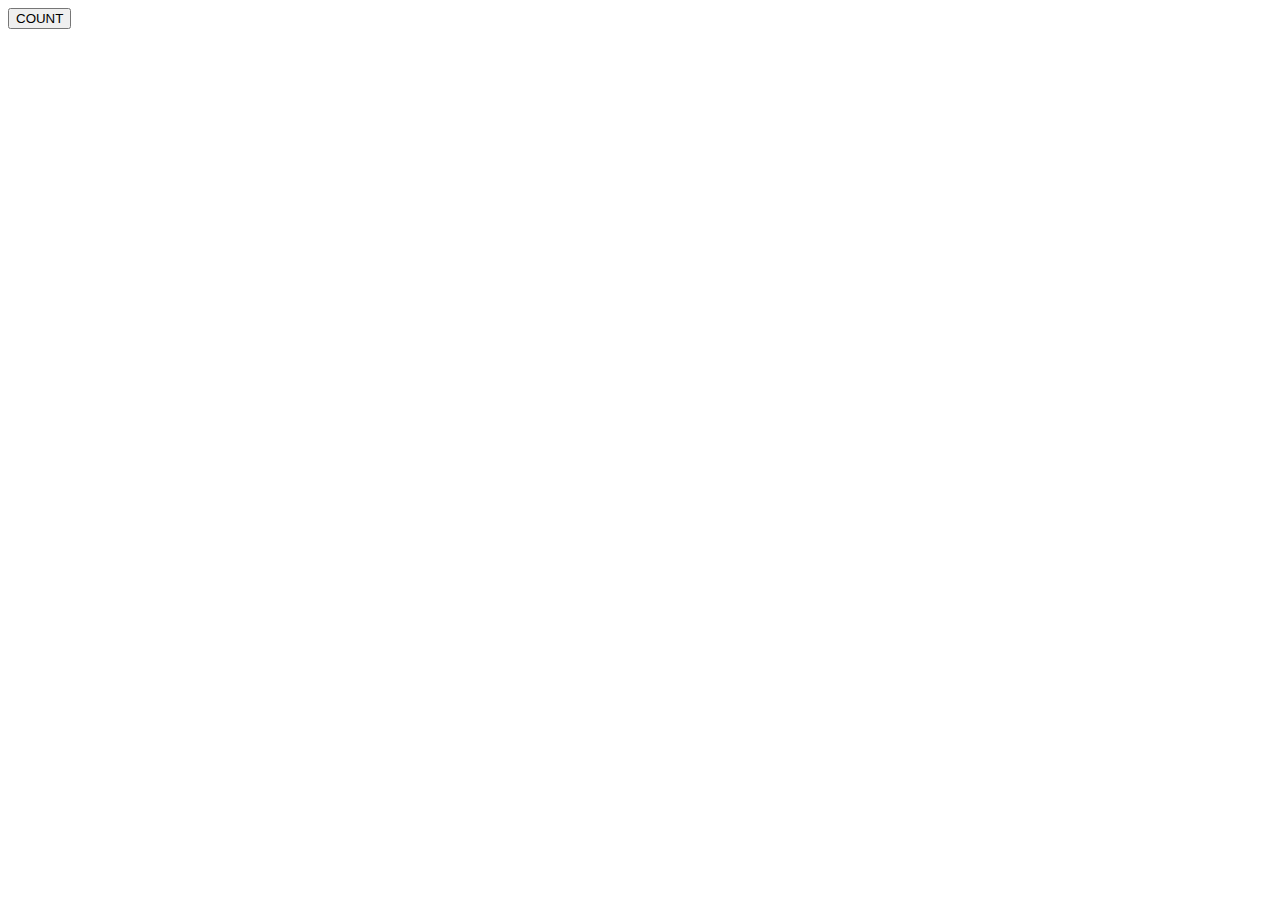
==== 01_simple-counter/index.html @ 63d940b7 "Add basic index.html" ====
<!DOCTYPE HTML>
<html>
<head>
    <title>Simple Counter</title>
    <link rel="stylesheet" href="resources/style.css">
</head>
<body>
    <div class="counter">
        <button class="count-btn">COUNT</button>
        <div class="display"><div>
    </div>
</body>
</html>
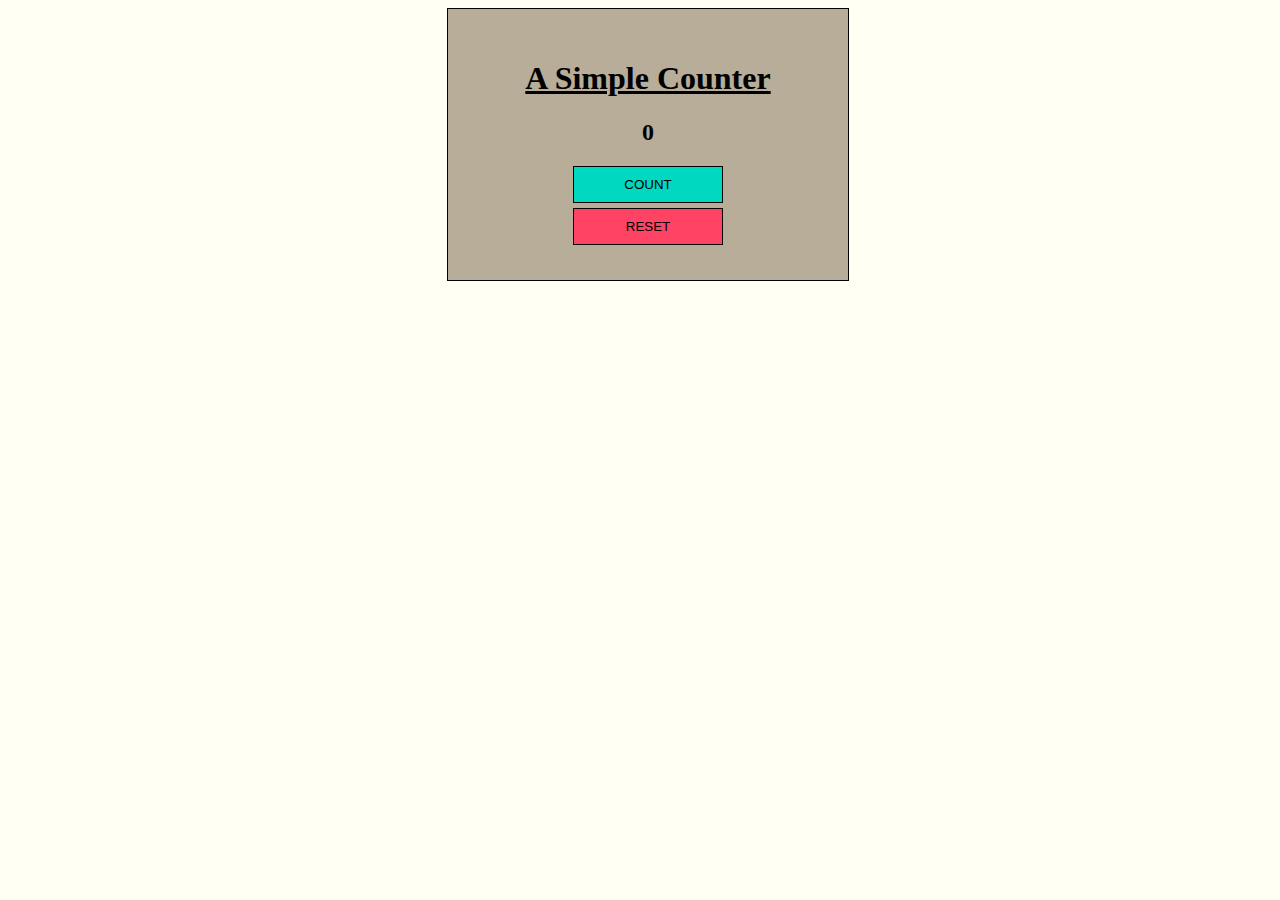
==== commit 8002e232: "First commit of site and resources" ====
--- a/01_simple-counter/index.html
+++ b/01_simple-counter/index.html
@@ -6,8 +6,11 @@
 </head>
 <body>
     <div class="counter">
-        <button class="count-btn">COUNT</button>
-        <div class="display"><div>
+        <h1>A Simple Counter</h1>
+        <h2 id="display">0</h1>
+        <button id="count-btn" onclick="increment()">COUNT</button>
+        <button id="reset-btn" onclick="reset()">RESET</button>
     </div>
+    <script src="resources/index.js"></script>
 </body>
 </html>
--- a/01_simple-counter/resources/style.css
+++ b/01_simple-counter/resources/style.css
@@ -0,0 +1,42 @@
+:root {
+  --main-bg-color: #FFFFF3;
+  --main-txt-color: #030301;
+  --alt-bg-color: #B7AD99;
+  --accent-color-1: #00D9C0;
+  --accent-color-2: #FF4365;
+}
+
+body {
+  width: 100%;
+  text-align: center;
+  background-color: var(--main-bg-color);
+}
+
+.counter {
+  width: 400px;
+  margin: 0 auto;
+  border: 1px solid var(--main-txt-color);
+  text-align: center;
+  background-color: var(--alt-bg-color);
+  padding: 30px 0;
+}
+
+button {
+  border: 1px solid var(--main-txt-color);
+  padding: 10px 0;
+  width: 150px;
+  margin: 5px auto;
+  display: block;
+}
+
+#count-btn {
+  background: var(--accent-color-1);
+}
+
+#reset-btn {
+  background: var(--accent-color-2);
+}
+
+h1 {
+  text-decoration: underline;
+}
